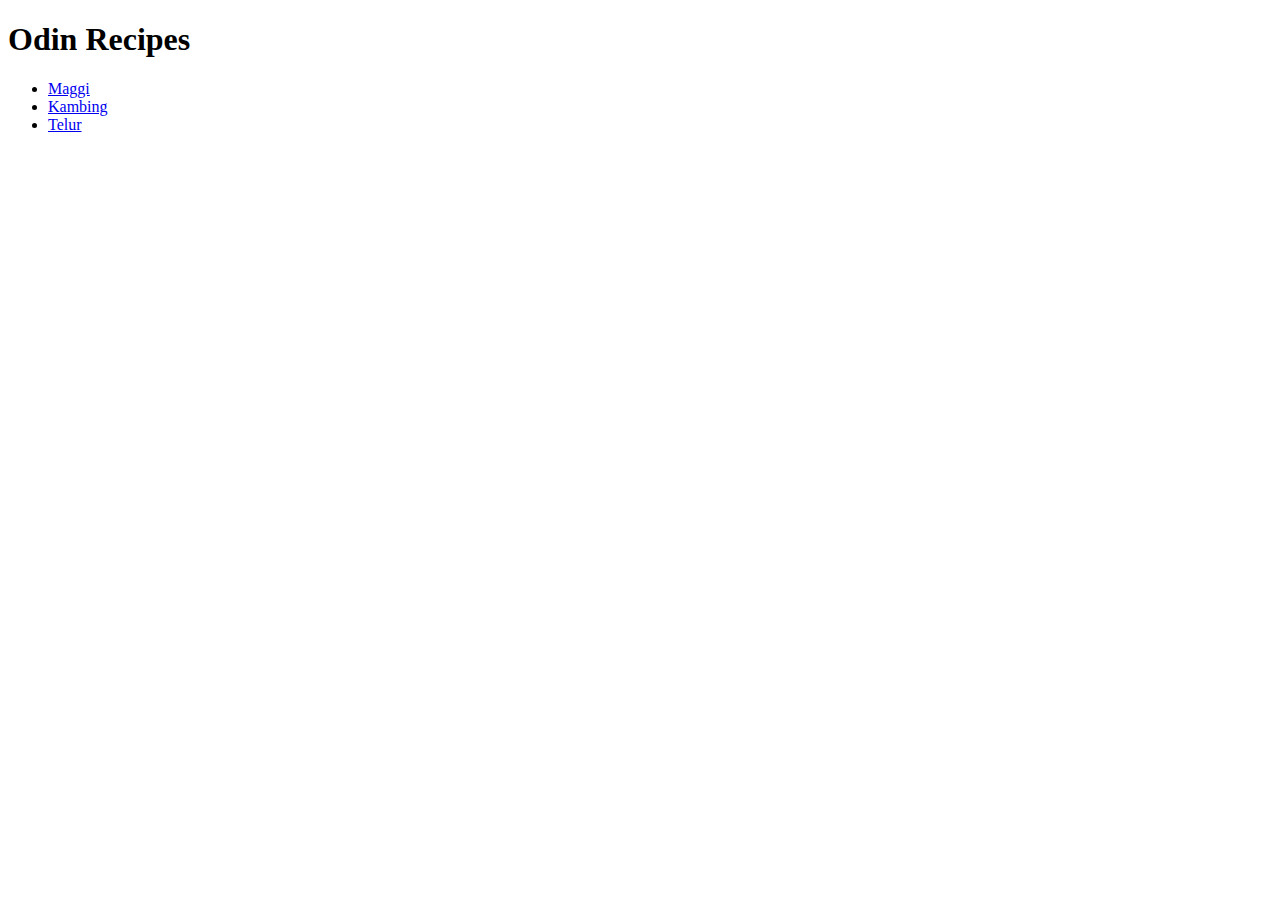
==== index.html @ 1b046fca "Added index.html" ====
<!DOCTYPE html>
<html lang="en">
<head>
    <meta charset="UTF-8">
    <meta name="viewport" content="width=device-width, initial-scale=1.0">
    <title>Document</title>
</head>
<body>
    <h1>Odin Recipes</h1>
    <ul>
    <li><a href="./recipes/maggi.html">Maggi</a></li>
    <li><a href="./recipes/kambing.html">Kambing</a></li>
    <li><a href="./recipes/telur.html">Telur</a></li>
    </ul>
</body>
</html>
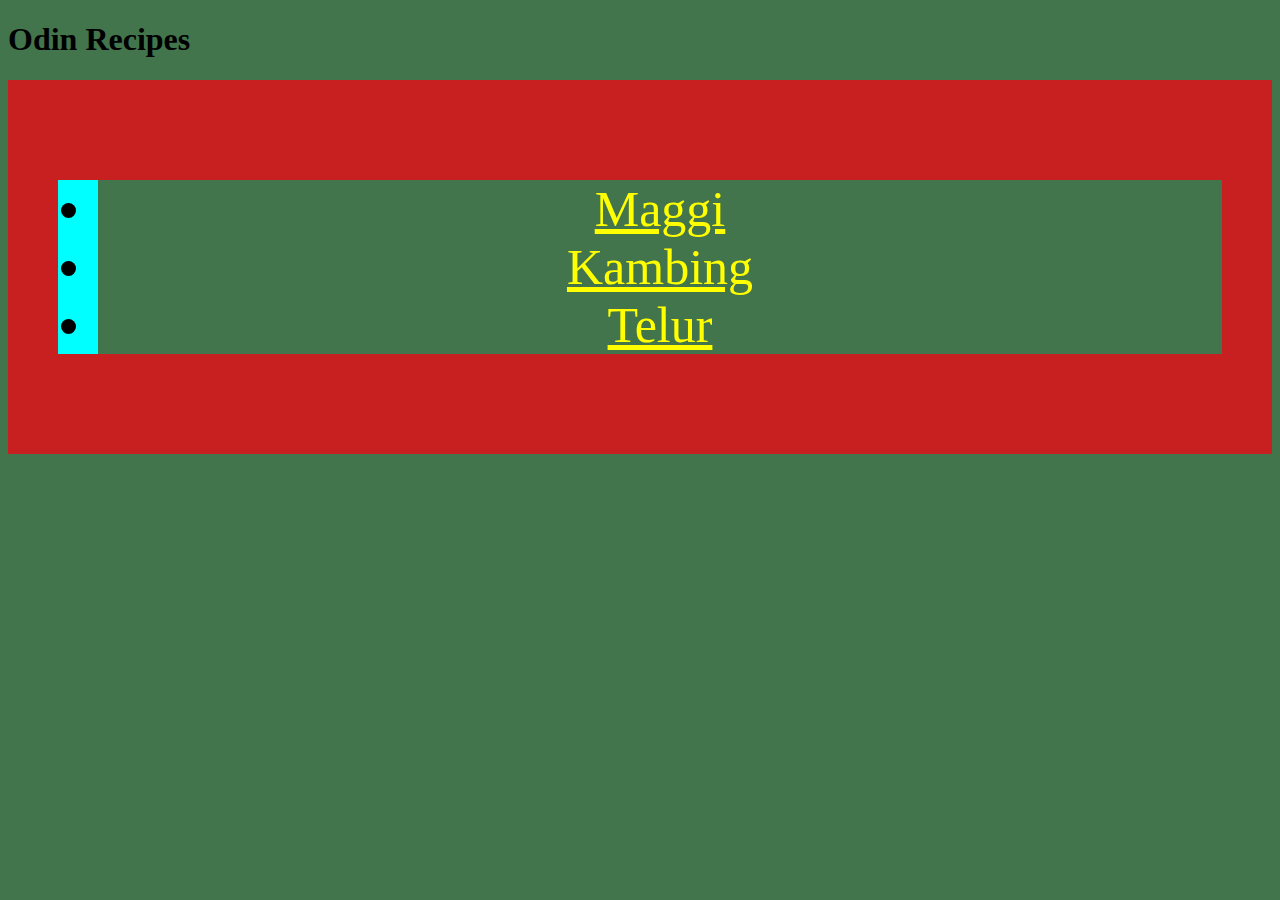
==== commit c16ce07b: "Wrong location so have to push back again" ====
--- a/index.html
+++ b/index.html
@@ -4,13 +4,16 @@
     <meta charset="UTF-8">
     <meta name="viewport" content="width=device-width, initial-scale=1.0">
     <title>Document</title>
+    <link rel="stylesheet" href="./css/styles.css">
 </head>
 <body>
     <h1>Odin Recipes</h1>
-    <ul>
-    <li><a href="./recipes/maggi.html">Maggi</a></li>
-    <li><a href="./recipes/kambing.html">Kambing</a></li>
-    <li><a href="./recipes/telur.html">Telur</a></li>
-    </ul>
+    <div class="link">
+        <ul>
+            <li><a href="./recipes/maggi.html">Maggi</a></li>
+            <li><a href="./recipes/kambing.html">Kambing</a></li>
+            <li><a href="./recipes/telur.html">Telur</a></li>
+        </ul>
+    </div>
 </body>
 </html>--- a/css/styles.css
+++ b/css/styles.css
@@ -0,0 +1,19 @@
+*{
+    background-color: rgb(66, 117, 76);
+}
+
+.link{
+    box-sizing: border-box;
+    background-color: rgb(200, 32, 32);
+    padding: 50px;
+    font-size: 50px;
+    text-align: center;
+}
+
+ul{
+    background-color: aqua;
+}
+
+a{
+    color: yellow;
+}